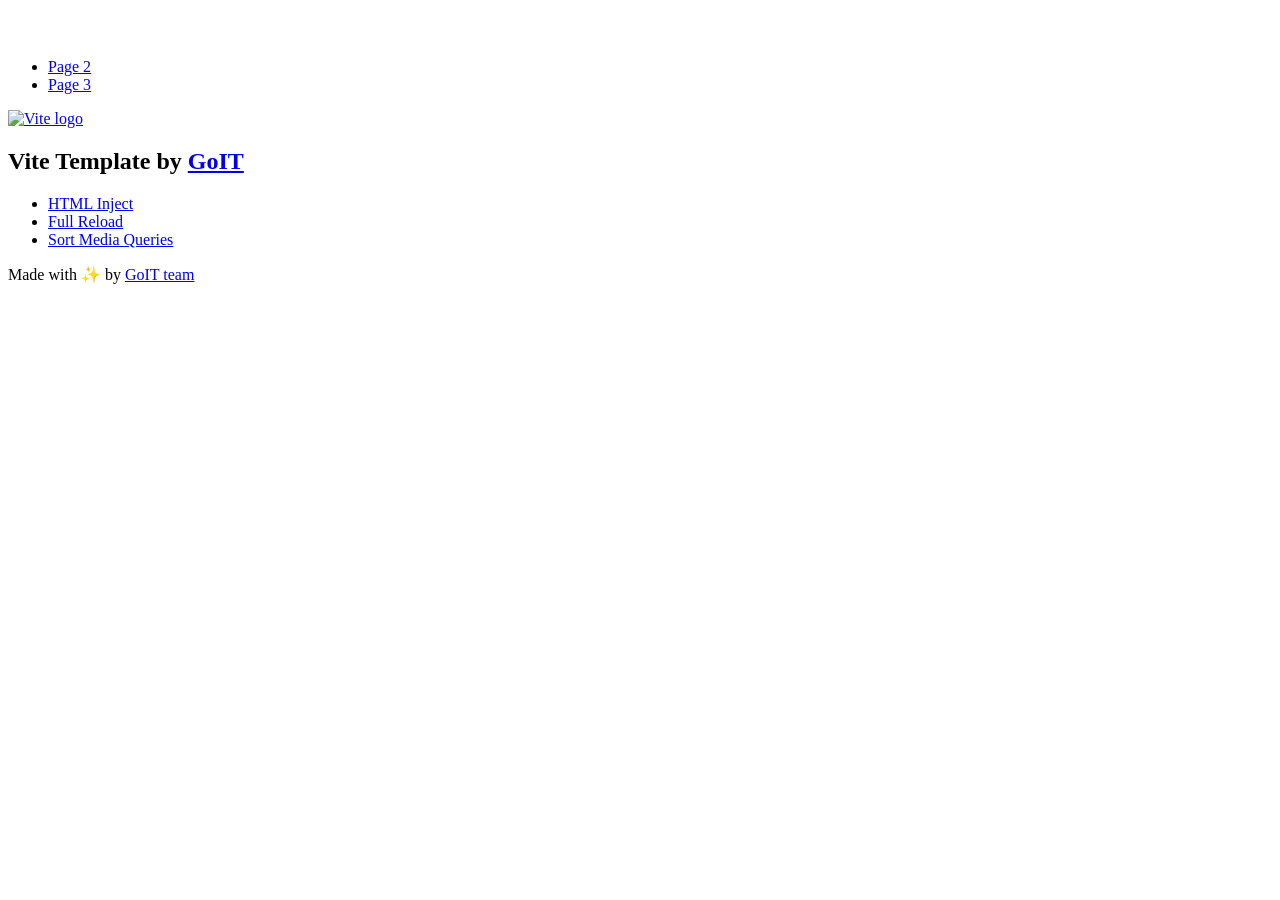
==== index.html @ ad80eb45 "Deploying to gh-pages from @ sabriefe/goit-js-hw-10@b6721a6ce7b0247a702b99d5c46dbdb4b5d1ba8c 🚀" ====
<!DOCTYPE html>
<html lang="en">
  <head>
    <meta charset="UTF-8" />
    <link rel="icon" type="image/svg+xml" href="/vanilla-app-template/favicon.svg" />
    <meta name="viewport" content="width=device-width, initial-scale=1.0" />
    <title>Vanilla App Template</title>
    <script type="module" crossorigin src="/vanilla-app-template/index.js"></script>
    <link rel="stylesheet" crossorigin href="/vanilla-app-template/assets/styles-DvPDDfy5.css">
  </head>
  <body>
    <header class="header">
  <div class="container">
    <nav class="nav">
      <a class="nav-logo" href="./index.html" aria-label="Site logo">
        <svg class="nav-logo-icon" width="100" height="30">
          <use href="/vanilla-app-template/assets/sprite-E8vg0sBb.svg#logo"></use>
        </svg>
      </a>
      <ul class="nav-list">
        <li class="nav-item">
          <a class="nav-link {=$highlight-act}" href="./page-2.html">Page 2</a>
        </li>
        <li class="nav-item">
          <a class="nav-link {=$highlight-curr}" href="./page-3.html">Page 3</a>
        </li>
      </ul>
    </nav>
  </div>
</header>


    <main>
      <!-- Loads the specified .html file -->
      <section class="vite-promo">
  <div class="container">
    <div class="vite-promo-thumb">
      <a
        class="vite-promo-link"
        href="https://vitejs.dev/"
        target="_blank"
        rel="noopener noreferrer"
        aria-label="Link to Vite official website"
        title="Vite.js  build tool"
      >
        <!-- Path to images as from index.html file -->
        <img
          class="pic"
          src="/vanilla-app-template/assets/vite-logo-9o_aqrTe.png"
          alt="Vite logo"
          width="640"
          height="640"
        />
      </a>
    </div>
    <h1 class="main-title">
      <span class="main-title-gradient">Vite</span>
      Template by
      <a
        class="main-title-link"
        href="https://github.com/goitacademy/vanilla-app-template"
        target="_blank"
        rel="noopener noreferrer"
      >
        GoIT
      </a>
    </h1>
  </div>
</section>

      <article class="badges">
  <div class="container">
    <ul class="badges-list">
      <li class="badges-item">
        <a
          class="badges-link"
          href="https://www.npmjs.com/package/vite-plugin-html-inject"
          target="_blank"
          rel="noopener noreferrer"
        >
          HTML Inject
        </a>
      </li>
      <li class="badges-item">
        <a
          class="badges-link"
          href="https://www.npmjs.com/package/vite-plugin-full-reload"
          target="_blank"
          rel="noopener noreferrer"
        >
          Full Reload
        </a>
      </li>
      <li class="badges-item">
        <a
          class="badges-link"
          href="https://www.npmjs.com/package/postcss-sort-media-queries"
          target="_blank"
          rel="noopener noreferrer"
        >
          Sort Media Queries
        </a>
      </li>
    </ul>
  </div>
</article>

    </main>

    <footer class="footer">
  <div class="container">
    <p class="footer-desc">
      Made with ✨ by
      <a
        class="footer-link"
        href="https://goit.global/ua/"
        target="_blank"
        rel="noopener noreferrer"
      >
        GoIT team
      </a>
    </p>
  </div>
</footer>


  </body>
</html>
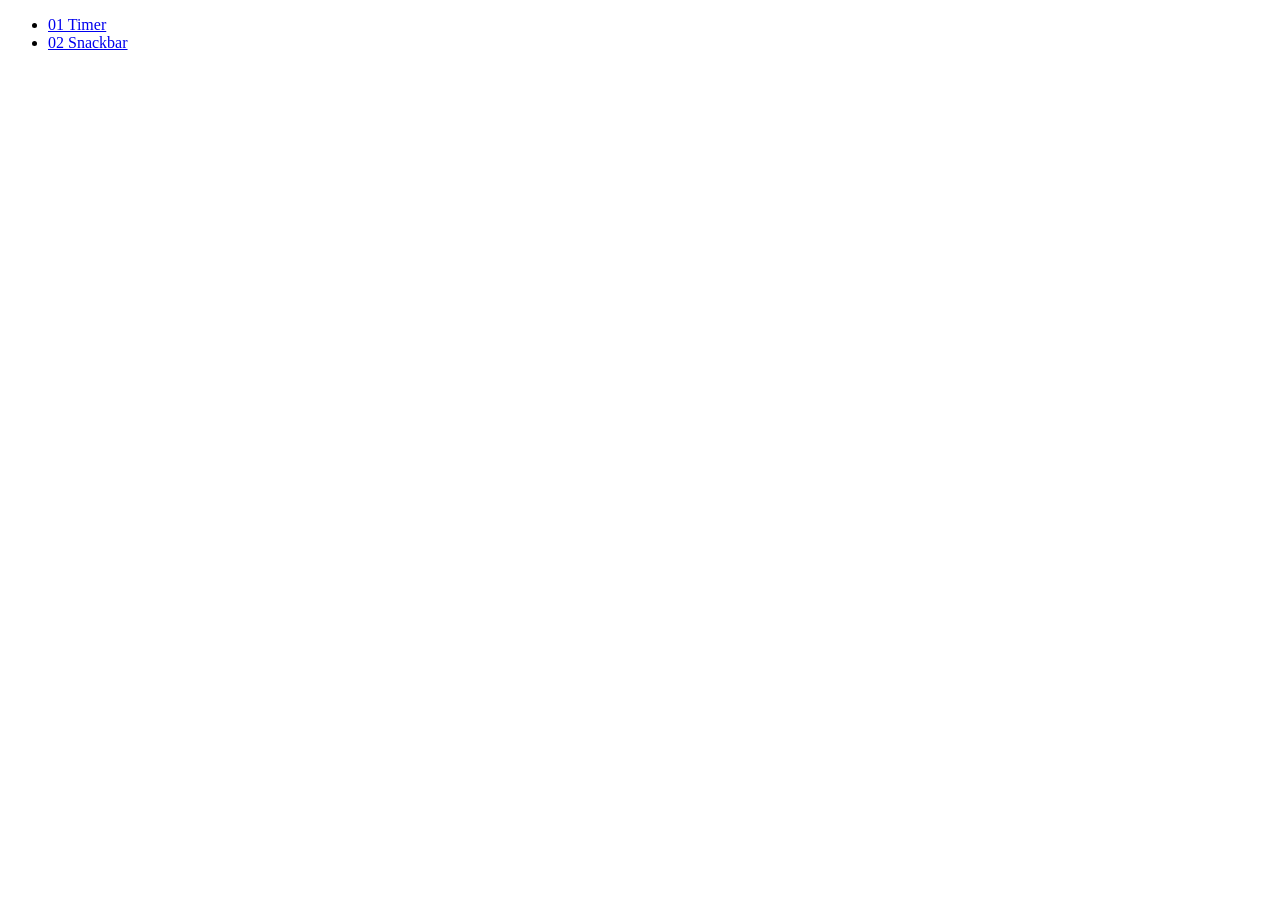
==== commit 24eb2eaa: "Deploying to gh-pages from @ sabriefe/goit-js-hw-10@3b054995f2222515e6e118301834751cb14bf93c 🚀" ====
--- a/index.html
+++ b/index.html
@@ -1,128 +1,16 @@
-<!DOCTYPE html>
+<!doctype html>
 <html lang="en">
   <head>
     <meta charset="UTF-8" />
     <link rel="icon" type="image/svg+xml" href="/vanilla-app-template/favicon.svg" />
     <meta name="viewport" content="width=device-width, initial-scale=1.0" />
     <title>Vanilla App Template</title>
-    <script type="module" crossorigin src="/vanilla-app-template/index.js"></script>
-    <link rel="stylesheet" crossorigin href="/vanilla-app-template/assets/styles-DvPDDfy5.css">
+    <link rel="stylesheet" crossorigin href="/vanilla-app-template/assets/styles-CHcdhvma.css">
   </head>
   <body>
-    <header class="header">
-  <div class="container">
-    <nav class="nav">
-      <a class="nav-logo" href="./index.html" aria-label="Site logo">
-        <svg class="nav-logo-icon" width="100" height="30">
-          <use href="/vanilla-app-template/assets/sprite-E8vg0sBb.svg#logo"></use>
-        </svg>
-      </a>
-      <ul class="nav-list">
-        <li class="nav-item">
-          <a class="nav-link {=$highlight-act}" href="./page-2.html">Page 2</a>
-        </li>
-        <li class="nav-item">
-          <a class="nav-link {=$highlight-curr}" href="./page-3.html">Page 3</a>
-        </li>
-      </ul>
-    </nav>
-  </div>
-</header>
-
-
-    <main>
-      <!-- Loads the specified .html file -->
-      <section class="vite-promo">
-  <div class="container">
-    <div class="vite-promo-thumb">
-      <a
-        class="vite-promo-link"
-        href="https://vitejs.dev/"
-        target="_blank"
-        rel="noopener noreferrer"
-        aria-label="Link to Vite official website"
-        title="Vite.js  build tool"
-      >
-        <!-- Path to images as from index.html file -->
-        <img
-          class="pic"
-          src="/vanilla-app-template/assets/vite-logo-9o_aqrTe.png"
-          alt="Vite logo"
-          width="640"
-          height="640"
-        />
-      </a>
-    </div>
-    <h1 class="main-title">
-      <span class="main-title-gradient">Vite</span>
-      Template by
-      <a
-        class="main-title-link"
-        href="https://github.com/goitacademy/vanilla-app-template"
-        target="_blank"
-        rel="noopener noreferrer"
-      >
-        GoIT
-      </a>
-    </h1>
-  </div>
-</section>
-
-      <article class="badges">
-  <div class="container">
-    <ul class="badges-list">
-      <li class="badges-item">
-        <a
-          class="badges-link"
-          href="https://www.npmjs.com/package/vite-plugin-html-inject"
-          target="_blank"
-          rel="noopener noreferrer"
-        >
-          HTML Inject
-        </a>
-      </li>
-      <li class="badges-item">
-        <a
-          class="badges-link"
-          href="https://www.npmjs.com/package/vite-plugin-full-reload"
-          target="_blank"
-          rel="noopener noreferrer"
-        >
-          Full Reload
-        </a>
-      </li>
-      <li class="badges-item">
-        <a
-          class="badges-link"
-          href="https://www.npmjs.com/package/postcss-sort-media-queries"
-          target="_blank"
-          rel="noopener noreferrer"
-        >
-          Sort Media Queries
-        </a>
-      </li>
+    <ul>
+      <li><a href="./01-timer.html">01 Timer</a></li>
+      <li><a href="./02-snackbar.html">02 Snackbar</a></li>
     </ul>
-  </div>
-</article>
-
-    </main>
-
-    <footer class="footer">
-  <div class="container">
-    <p class="footer-desc">
-      Made with ✨ by
-      <a
-        class="footer-link"
-        href="https://goit.global/ua/"
-        target="_blank"
-        rel="noopener noreferrer"
-      >
-        GoIT team
-      </a>
-    </p>
-  </div>
-</footer>
-
-
   </body>
 </html>
